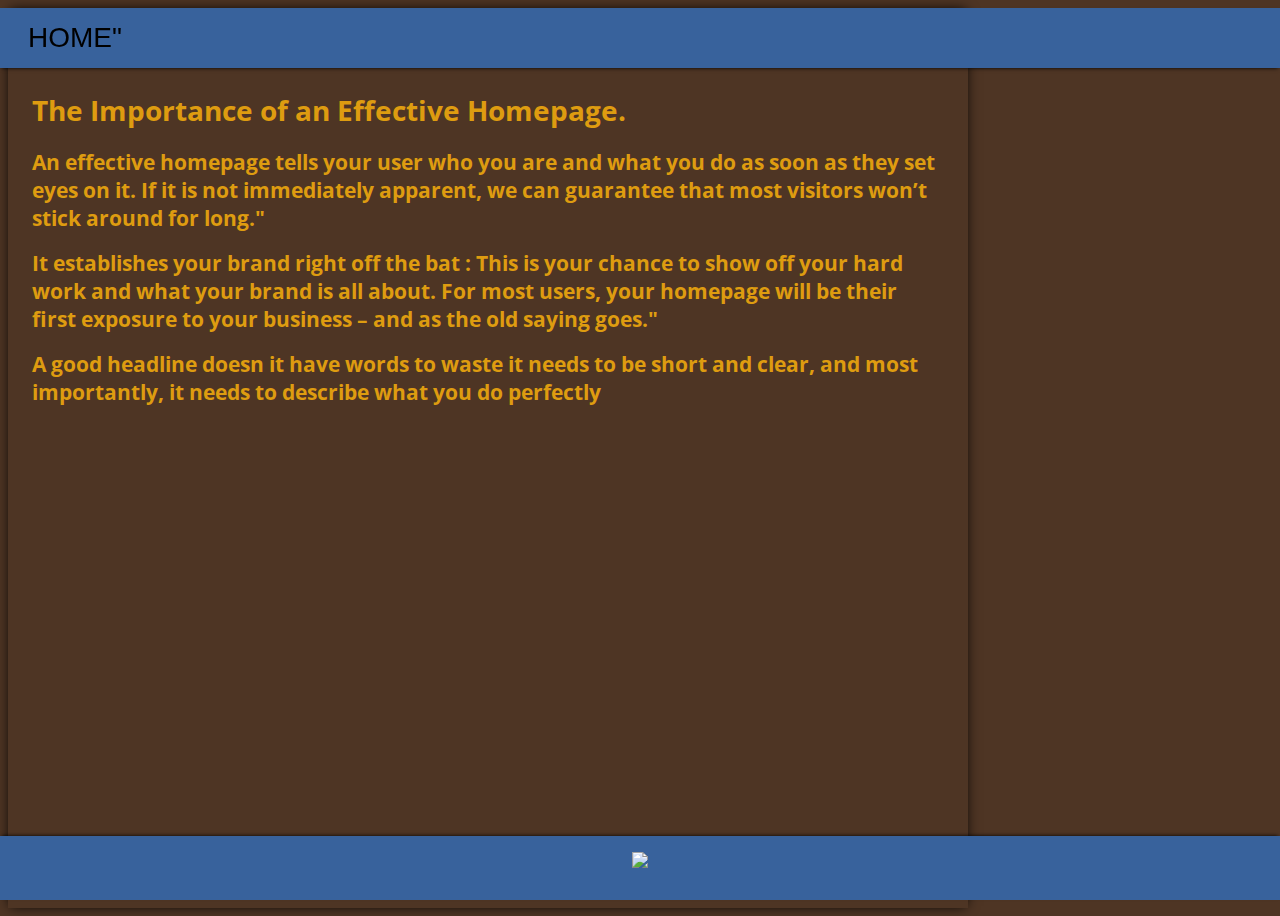
==== index.html @ 6cbb0173 "Add files via upload" ====
<!DOCTYPE html>
<html lang="en">
<head>
              <meta charset="UTF-8">
              <meta http-equiv="X-UA-Compatible" content="IE=edge">
              <meta name="viewport" content="width=device-width, initial-scale=1.0">
              <title>HOME</title>

<html>
            <head>
              <!-- styles for all pages -->
              <link rel="stylesheet" href="site.css">
              <!-- style for this page -->
              <link rel="stylesheet" href="index.css">
              </head>
              <body>
                <header>
<span class="name"> <zelealem> </span>
<nav class="link">
              <a class=" active" href="index.html">
              <a class="about.html">HOME</a>"
  </nav>
                </header>         
                
                <main>
                            <h1>The Importance of an Effective Homepage.</h1>
                            <h2>An effective homepage tells your user who you are and what you do as soon as they set eyes on it. If it is not immediately apparent, we can guarantee that most visitors won’t stick around for long."
                            <h2>It establishes your brand right off the bat :
                              This is your chance to show off your hard work and what your brand is all about. For most users, your homepage will be their first exposure to your business – and as the old saying goes."
                            <h2>A good headline doesn it have words to waste it needs to be short and clear, and most importantly, it needs to describe what you do perfectly</h2>
                            
              </main>
                            <footer>
                                <img class="media-link" src="images">
                                <a href="media-link" src="imges">
                            </a>
                            </footer> 
                            </body>
              </html>


                      
                            




















              </body>















            </head>














        <body>

        </body>      








</html>
---- site.css ----
@import url('https://fonts.googleapis.com/css?family=Poppins|Raleway|Open+Sans|Satisfy&display=swap');

* {
  box-sizing: border-box;
}

html {
  font-family: sans-serif;
  font-size: 14px;
  background: rgb(78, 53, 36);
}

body {
  background: rgb(78,53,36);
  max-width: 960px;
  color: #DE9C10
  margin: 0 auto;
}

header {
  font-size: 2rem;
  position: fixed;
  left: 0;
  right: 0;
  padding: .5em 1em;
  box-shadow: 0 2px 4px -2px black;
}

main {
  min-height: 100vh;
  padding: 64px 24px 96px;
  box-shadow: 0 0 12px -2px black;
  color: #DE9C10;
  font-family: 'Open Sans', sans-serif;
}

header::after {
  display: block;
  clear: both;
  content: '';
}

.name {
  float: left;
}

.links {
  float: right;
}

.links a {
  text-decoration: none;
  color: inherit;
  margin-left: .25em;
}

.links a:first-of-type {
  margin-left: 0;
}

.links a.active {
  border-bottom: 1px solid #555;
}

footer {
  box-sizing: border-box;
  position: fixed;
  height: 64px;
  padding: 16px;
  bottom: 0;
  left: 0;
  right: 0;
  text-align: center;
  box-shadow: 0 -2px 4px -2px black;
}

footer .media-link {
  height: 32px;
}

footer a {
  margin-right: 64px;
  text-decoration: none;
}

footer a:last-child {
  margin-right: 0;
}

header, footer {
  background:#38629C;
}
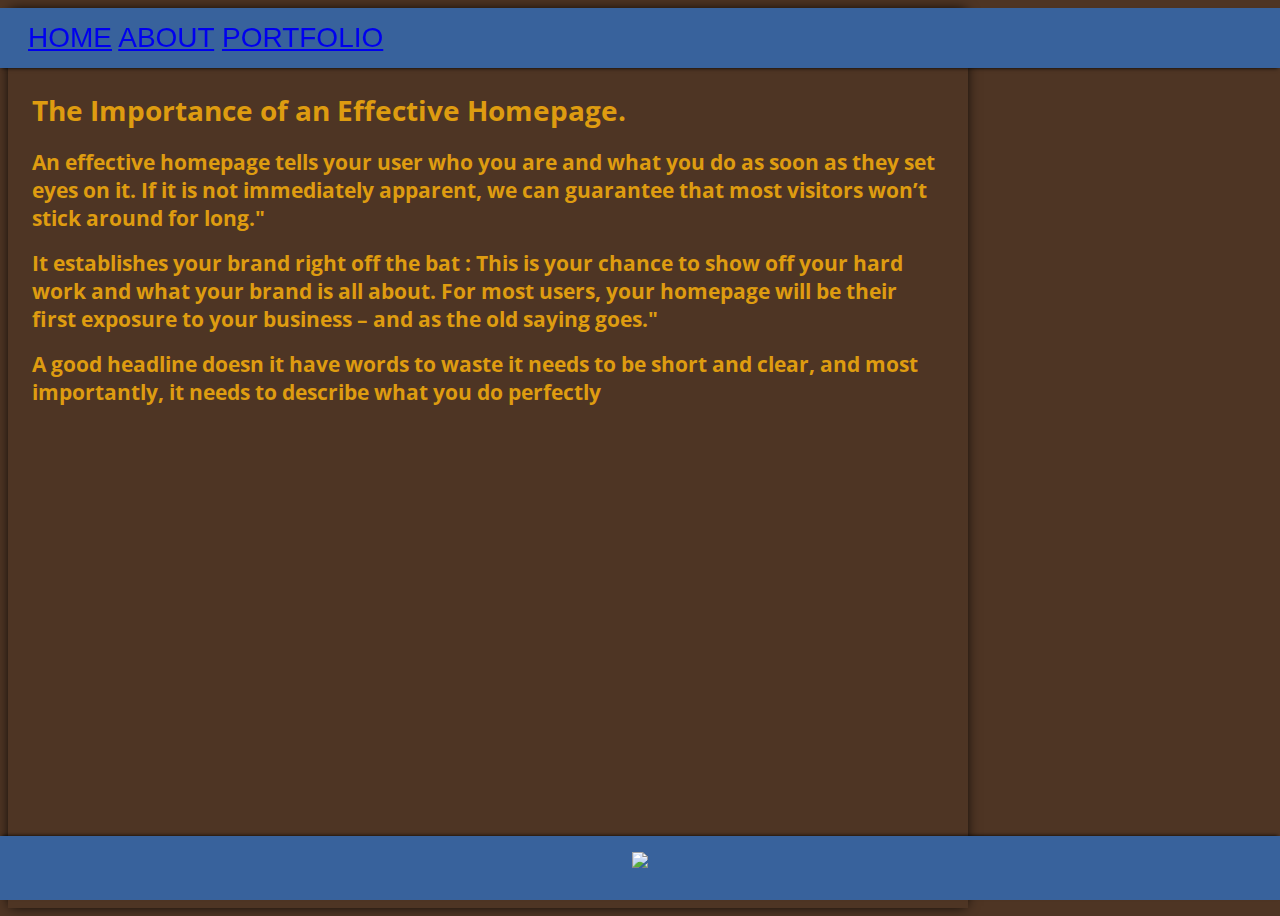
==== commit dab0e50f: "Add files via upload" ====
--- a/index.html
+++ b/index.html
@@ -17,9 +17,10 @@
                 <header>
 <span class="name"> <zelealem> </span>
 <nav class="link">
-              <a class=" active" href="index.html">
-              <a class="about.html">HOME</a>"
-  </nav>
+              <a class=" active" href="index.html">HOME</a>
+              <a href= about.html>ABOUT</a>
+              <a href="portfolio.html">PORTFOLIO</a>
+</nav>
                 </header>         
                 
                 <main>
